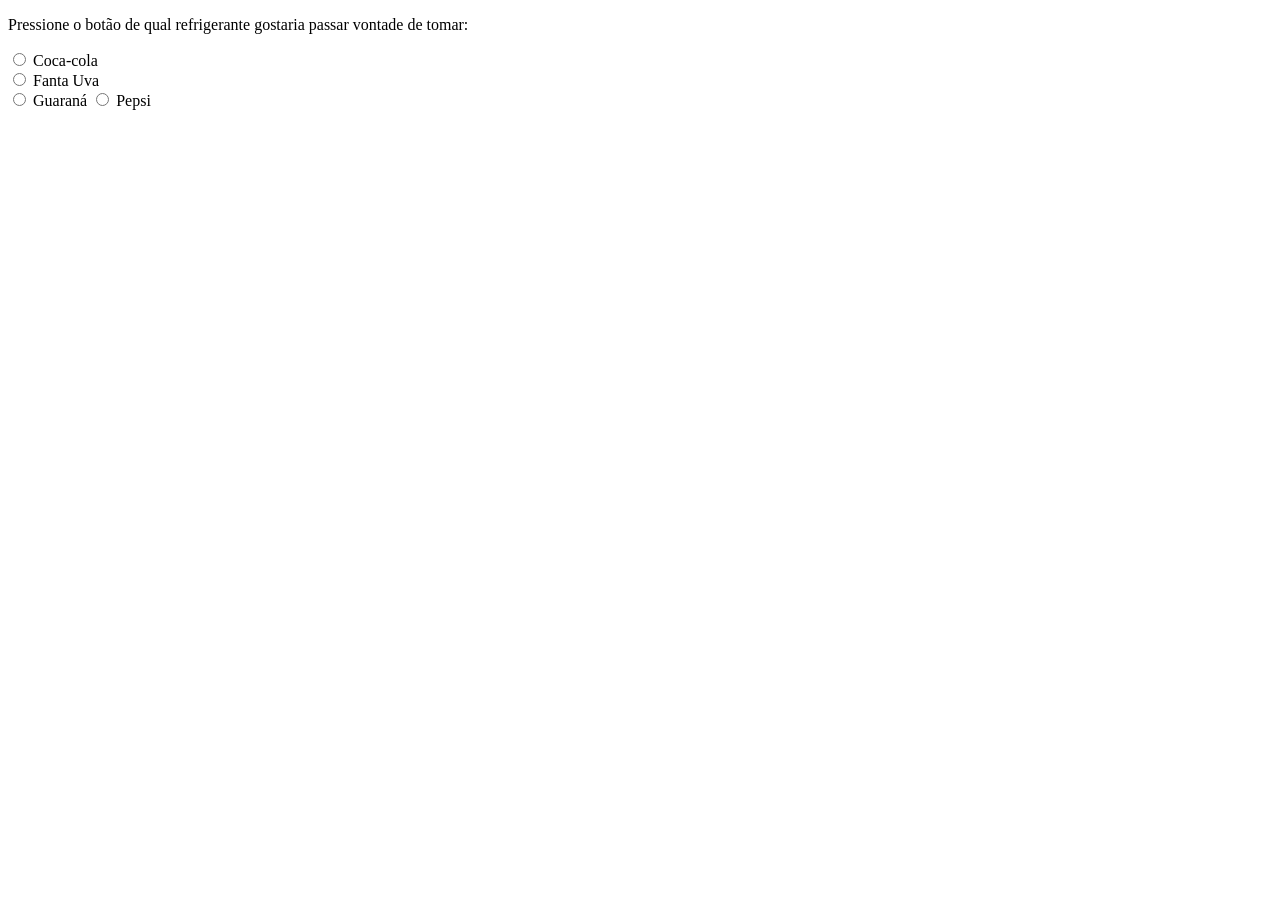
==== atividade/atividade.html @ ab8e17c4 "Criação da atividade" ====
<!DOCTYPE html>
<html lang="pt-br">

<head>
    <meta charset="UTF-8">
    <meta name="viewport" content="width=device-width, initial-scale=1.0">
    <title>Máquina de passar vontade</title>
</head>

<body>
    <p>Pressione o botão de qual refrigerante gostaria passar vontade de tomar:</p>
    <form>
        <input type="radio" id="coca" name="refrigerante" value="1">
        <label for="coca">Coca-cola</label><br>
        <input type="radio" id="fanta" name="refrigerante" value="2">
        <label for="fanta">Fanta Uva</label><br>
        <input type="radio" id="guarana" name="refrigerante" value="3">
        <label for="guarana">Guaraná</label>
        <input type="radio" id="pepsi" name="refrigerante" value="4">
        <label for="pepsi">Pepsi</label>
    </form>
</body>

</html>
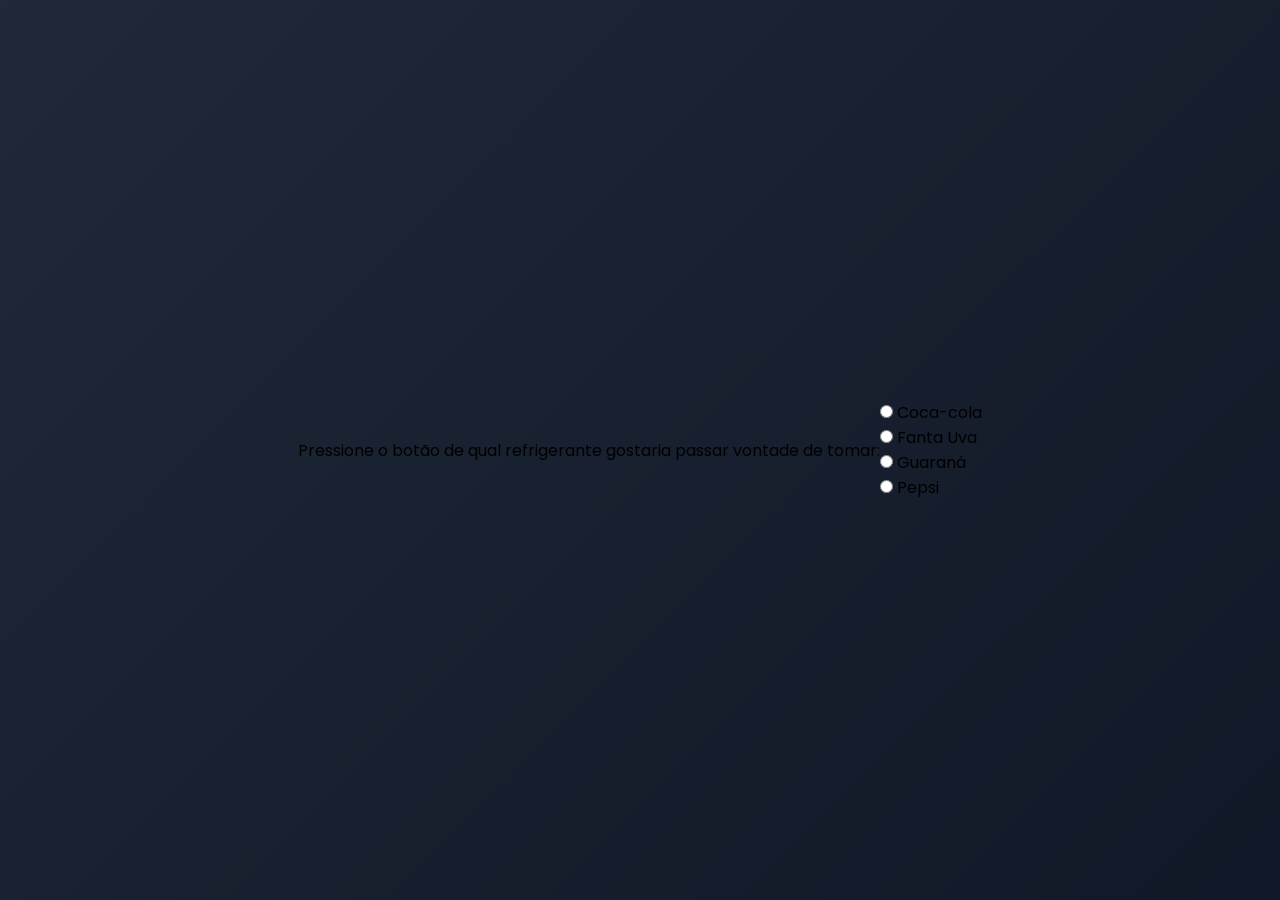
==== commit 58a8d6d4: "Commit nma branch" ====
--- a/atividade/atividade.html
+++ b/atividade/atividade.html
@@ -5,6 +5,10 @@
     <meta charset="UTF-8">
     <meta name="viewport" content="width=device-width, initial-scale=1.0">
     <title>Máquina de passar vontade</title>
+    <link href="https://fonts.googleapis.com/css2?family=Poppins:wght@400;600;700&display=swap" rel="stylesheet">
+    <link rel="stylesheet" href="style.css">
+    <link rel="shortcut icon" href="logo2.png" type="image/x-icon">
+
 </head>
 
 <body>
@@ -15,7 +19,7 @@
         <input type="radio" id="fanta" name="refrigerante" value="2">
         <label for="fanta">Fanta Uva</label><br>
         <input type="radio" id="guarana" name="refrigerante" value="3">
-        <label for="guarana">Guaraná</label>
+        <label for="guarana">Guaraná</label><br>
         <input type="radio" id="pepsi" name="refrigerante" value="4">
         <label for="pepsi">Pepsi</label>
     </form>
--- a/atividade/style.css
+++ b/atividade/style.css
@@ -0,0 +1,184 @@
+* {
+    margin: 0;
+    padding: 0;
+    box-sizing: border-box;
+    font-family: 'Poppins', sans-serif;
+}
+
+body {
+    background: linear-gradient(135deg, #1f2937, #111827);
+    min-height: 100vh;
+    display: flex;
+    align-items: center;
+    justify-content: center;
+    padding: 20px;
+}
+
+/* Card central da máquina */
+.machine-container {
+    background: #ffffff;
+    width: 100%;
+    max-width: 480px;
+    padding: 30px;
+    border-radius: 24px;
+    box-shadow: 0 20px 40px rgba(0, 0, 0, 0.3);
+    text-align: center;
+}
+
+.badge {
+    background: #f3f4f6;
+    color: #4b5563;
+    font-size: 0.75rem;
+    font-weight: 600;
+    text-transform: uppercase;
+    letter-spacing: 1px;
+    padding: 6px 14px;
+    border-radius: 20px;
+}
+
+h1 {
+    color: #111827;
+    font-size: 1.6rem;
+    margin: 15px 0 8px;
+}
+
+header p {
+    color: #6b7280;
+    font-size: 0.95rem;
+    margin-bottom: 25px;
+}
+
+/* Grid das opções */
+.options-grid {
+    display: grid;
+    grid-template-columns: repeat(2, 1fr);
+    gap: 15px;
+    margin-bottom: 25px;
+}
+
+/* Esconde o radio nativo */
+.options-grid input[type="radio"] {
+    display: none;
+}
+
+/* Estilo do Card customizado */
+.card {
+    display: flex;
+    flex-direction: column;
+    align-items: center;
+    justify-content: center;
+    padding: 20px 15px;
+    background: #f9fafb;
+    border: 2px solid #e5e7eb;
+    border-radius: 16px;
+    cursor: pointer;
+    transition: all 0.2s ease-in-out;
+}
+
+.card .icon {
+    font-size: 2rem;
+    margin-bottom: 8px;
+}
+
+.card .name {
+    font-weight: 600;
+    color: #374151;
+    font-size: 0.95rem;
+}
+
+.card:hover {
+    transform: translateY(-3px);
+    box-shadow: 0 6px 15px rgba(0, 0, 0, 0.05);
+}
+
+/* Cores quando selecionado */
+#coca:checked + .card-coca {
+    border-color: #e11d48;
+    background: #ffe4e6;
+    color: #be123c;
+}
+
+#fanta:checked + .card-fanta {
+    border-color: #7c3aed;
+    background: #ede9fe;
+    color: #6d28d9;
+}
+
+#guarana:checked + .card-guarana {
+    border-color: #059669;
+    background: #d1fae5;
+    color: #047857;
+}
+
+#pepsi:checked + .card-pepsi {
+    border-color: #2563eb;
+    background: #dbeafe;
+    color: #1d4ed8;
+}
+
+/* Botão de ação */
+button {
+    width: 100%;
+    padding: 14px;
+    background: #111827;
+    color: #ffffff;
+    border: none;
+    border-radius: 12px;
+    font-size: 1rem;
+    font-weight: 600;
+    cursor: pointer;
+    transition: background 0.2s, transform 0.1s;
+}
+
+button:hover {
+    background: #000;
+    transform: scale(1.01);
+}
+
+button:active {
+    transform: scale(0.98);
+}
+
+/* Área de feedback */
+.resultado {
+    margin-top: 25px;
+    padding: 15px;
+    border-radius: 12px;
+    background: #f3f4f6;
+    animation: fadeIn 0.4s ease;
+}
+
+.resultado p {
+    font-size: 1rem;
+    color: #1f2937;
+    font-weight: 600;
+}
+
+#efeito-som {
+    display: block;
+    font-size: 0.8rem;
+    color: #6b7280;
+    font-style: italic;
+    margin-top: 4px;
+}
+
+.escondido {
+    display: none;
+}
+
+@keyframes fadeIn {
+    from { opacity: 0; transform: translateY(10px); }
+    to { opacity: 1; transform: translateY(0); }
+}
+
+.refri-img {
+    width: 65px;
+    height: 65px;
+    object-fit: contain;
+    margin-bottom: 10px;
+    transition: transform 0.2s ease;
+}
+
+.card:hover .refri-img {
+    transform: scale(1.1);
+}
